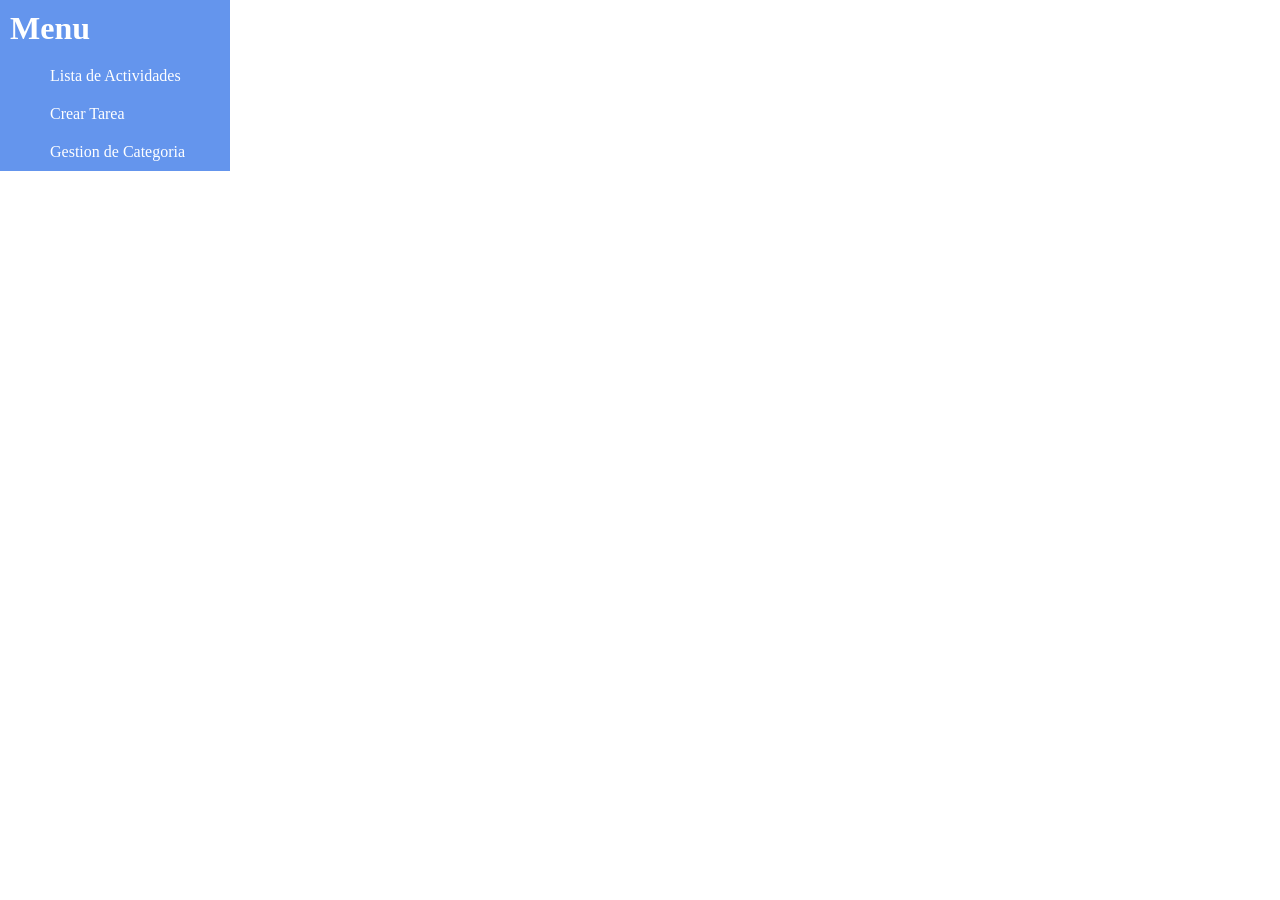
==== index.html @ e56cad8e "Docs: Menu estilizado" ====
<!DOCTYPE html>
<html lang="en">
<head>
    <meta charset="UTF-8">
    <meta name="viewport" content="width=device-width, initial-scale=1.0">

    <link rel="stylesheet" href="../css/style.css">
    <title>Lista de Actividades</title>
</head>
<body>
    <div class="main">
        <div class="menu">
            <h1>Menu</h1>
            <ul>
                <li class="navegador">Lista de Actividades</li>
                <li class="navegador">Crear Tarea</li>
                <li class="navegador">Gestion de Categoria</li>
            </ul>
        </div>
    </div>

</body>
</html>
---- css/style.css ----
*{
    margin: 0%;
    box-sizing: border-box;
}

li{
    list-style-type: none;
}

.main{
    display: flex;
    flex-direction: row;
}

.menu{
    width: 18%;
    height: 100%;
    display: flex;
    flex-direction: column;
    background-color: cornflowerblue;
    color: white;
    padding: 10px;
}

.navegador{
    margin-top: 20px;
}
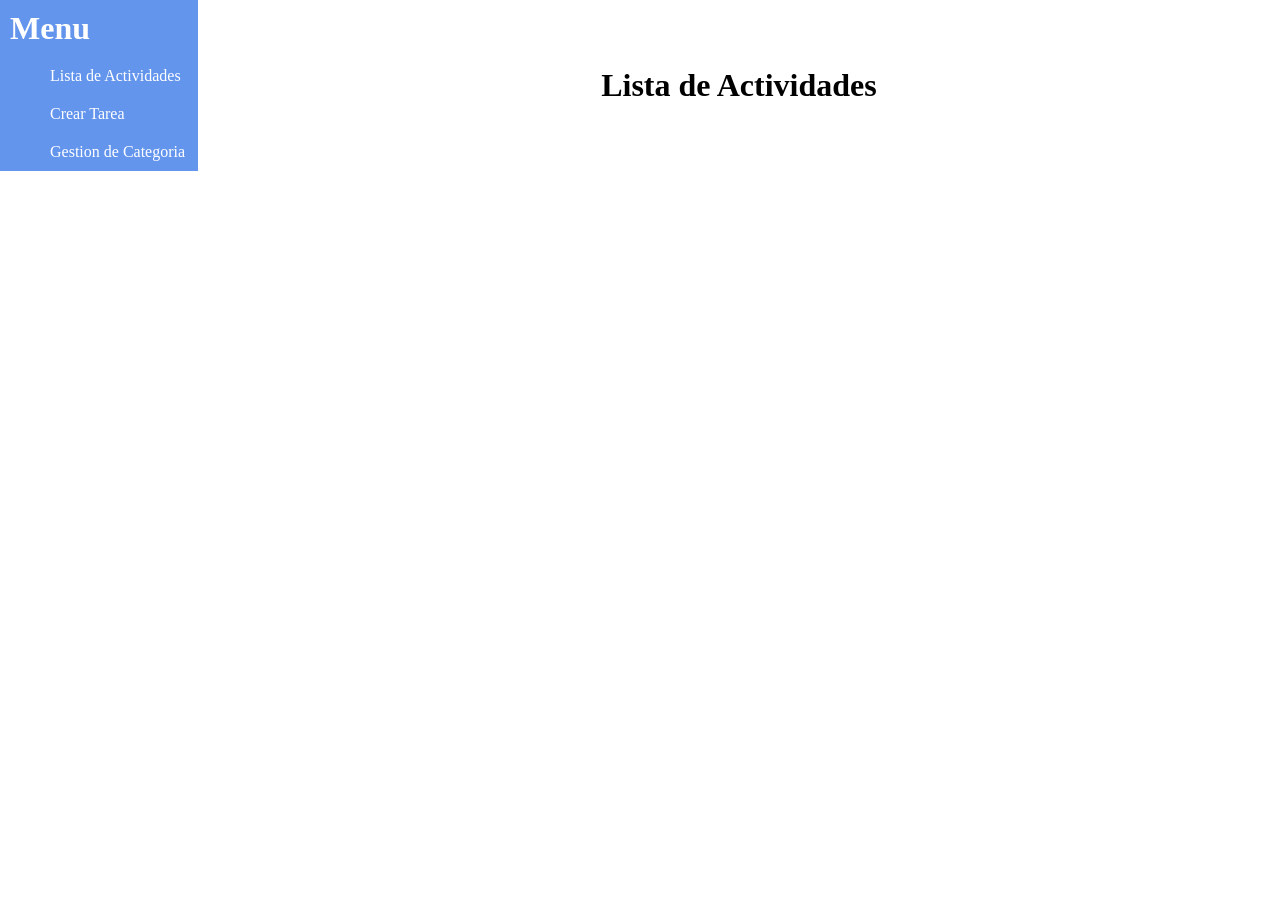
==== commit 0ed58d23: "Docs: TItulo index" ====
--- a/index.html
+++ b/index.html
@@ -8,7 +8,7 @@
     <title>Lista de Actividades</title>
 </head>
 <body>
-    <div class="main">
+    <div class="caja">
         <div class="menu">
             <h1>Menu</h1>
             <ul>
@@ -17,6 +17,10 @@
                 <li class="navegador">Gestion de Categoria</li>
             </ul>
         </div>
+
+        <div class="main">
+            <h1>Lista de Actividades</h1>
+        </div>
     </div>
 
 </body>
--- a/css/style.css
+++ b/css/style.css
@@ -7,7 +7,7 @@
     list-style-type: none;
 }
 
-.main{
+.caja{
     display: flex;
     flex-direction: row;
 }
@@ -24,4 +24,12 @@
 
 .navegador{
     margin-top: 20px;
+}
+
+.main{
+    display: flex;
+    flex-direction: column;
+    align-items: center;
+    justify-content: center;
+    width: 100%;
 }
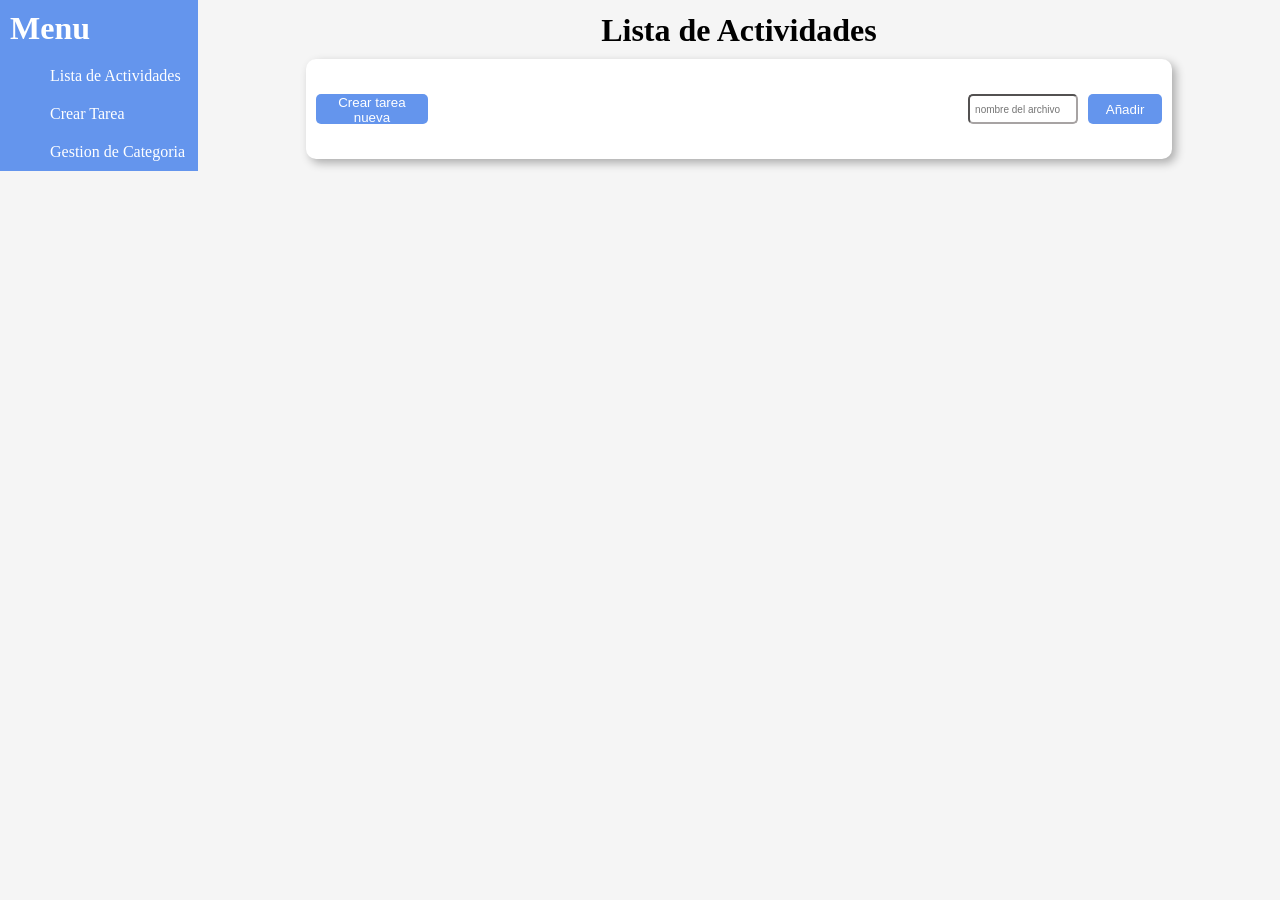
==== commit 3e161349: "Docs: Barra para crear tareas estilizada" ====
--- a/index.html
+++ b/index.html
@@ -20,7 +20,17 @@
 
         <div class="main">
             <h1>Lista de Actividades</h1>
+
+            <div class="caja_crear">
+                <button class="boton_crear">Crear tarea nueva</button>
+                <section class="archivo">
+                    <input type="text" class="input_archivo" placeholder=" nombre del archivo">
+                    <button class="subir_archivo">Añadir</button>
+                </section>
+            </div>
         </div>
+
+
     </div>
 
 </body>
--- a/css/style.css
+++ b/css/style.css
@@ -1,6 +1,10 @@
 *{
     margin: 0%;
     box-sizing: border-box;
+}
+
+body{
+    background-color: whitesmoke;
 }
 
 li{
@@ -32,4 +36,60 @@
     align-items: center;
     justify-content: center;
     width: 100%;
+}
+
+.caja_crear{
+    background-color: white;
+    width: 80%;
+    height: 100px;
+    border-radius: 10px;
+    box-shadow: 4px 4px 10px 0px rgba(0, 0, 0, 0.3);
+    margin-top: 10px;
+    display: flex;
+    flex-direction: row;
+    align-items: center;
+    padding: 10px;
+}
+
+.boton_crear{
+    background-color: cornflowerblue;
+    color: white;
+    width: 15%;
+    height: 30px;
+    border-style: none;
+    border-radius: 5px;
+}
+
+.boton_crear:hover{
+    background-color: blue;
+    cursor: pointer;
+}
+
+.archivo{
+    display: flex;
+    justify-content: right;
+    width: 100%;
+}
+
+.input_archivo{
+    width: 15%;
+    height: 30px;
+    border-color: rgb(167, 163, 163);
+    border-radius: 5px;
+    margin-right: 10px;
+    font-size: 10px;
+}
+
+.subir_archivo{
+    background-color: cornflowerblue;
+    color: white;
+    width: 10%;
+    height: 30px;
+    border-style: none;
+    border-radius: 5px;
+}
+
+.subir_archivo:hover{
+    background-color: blue;
+    cursor: pointer;
 }
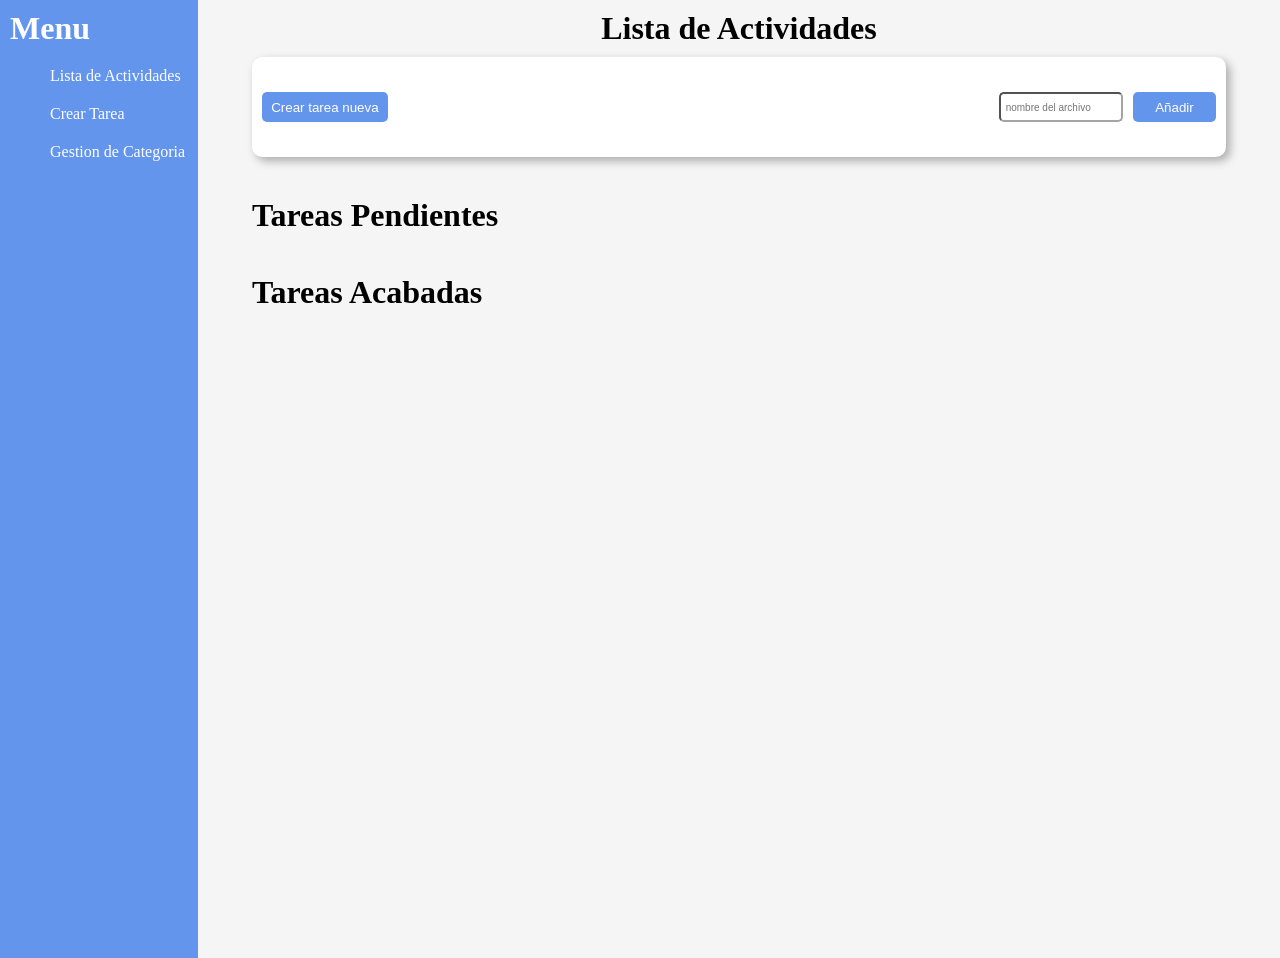
==== commit 32beac30: "Docs: H1s "Tareas Pendientes" y "Tareas Acabadas"" ====
--- a/index.html
+++ b/index.html
@@ -19,18 +19,23 @@
         </div>
 
         <div class="main">
-            <h1>Lista de Actividades</h1>
+            <div class="centrado">
+                <h1>Lista de Actividades</h1>
 
-            <div class="caja_crear">
-                <button class="boton_crear">Crear tarea nueva</button>
-                <section class="archivo">
-                    <input type="text" class="input_archivo" placeholder=" nombre del archivo">
-                    <button class="subir_archivo">Añadir</button>
-                </section>
+                <div class="caja_crear">
+                    <button class="boton_crear">Crear tarea nueva</button>
+                    <section class="archivo">
+                        <input type="text" class="input_archivo" placeholder=" nombre del archivo">
+                        <button class="subir_archivo">Añadir</button>
+                    </section>
+                </div>
             </div>
+            
+            <h1 class="margin-left-5cp margin-top-40px">Tareas Pendientes</h1>
+
+            <h1 class="margin-left-5cp margin-top-40px">Tareas Acabadas</h1>
+
         </div>
-
-
     </div>
 
 </body>
--- a/css/style.css
+++ b/css/style.css
@@ -18,7 +18,7 @@
 
 .menu{
     width: 18%;
-    height: 100%;
+    height: 958px;
     display: flex;
     flex-direction: column;
     background-color: cornflowerblue;
@@ -33,14 +33,19 @@
 .main{
     display: flex;
     flex-direction: column;
+    margin-top: 10px;
+    width: 100%;
+}
+
+.centrado{
+    display: flex;
+    flex-direction: column;
     align-items: center;
-    justify-content: center;
-    width: 100%;
 }
 
 .caja_crear{
     background-color: white;
-    width: 80%;
+    width: 90%;
     height: 100px;
     border-radius: 10px;
     box-shadow: 4px 4px 10px 0px rgba(0, 0, 0, 0.3);
@@ -92,4 +97,12 @@
 .subir_archivo:hover{
     background-color: blue;
     cursor: pointer;
+}
+
+.margin-left-5cp{
+    margin-left: 5%;
+}
+
+.margin-top-40px{
+    margin-top: 40px;
 }
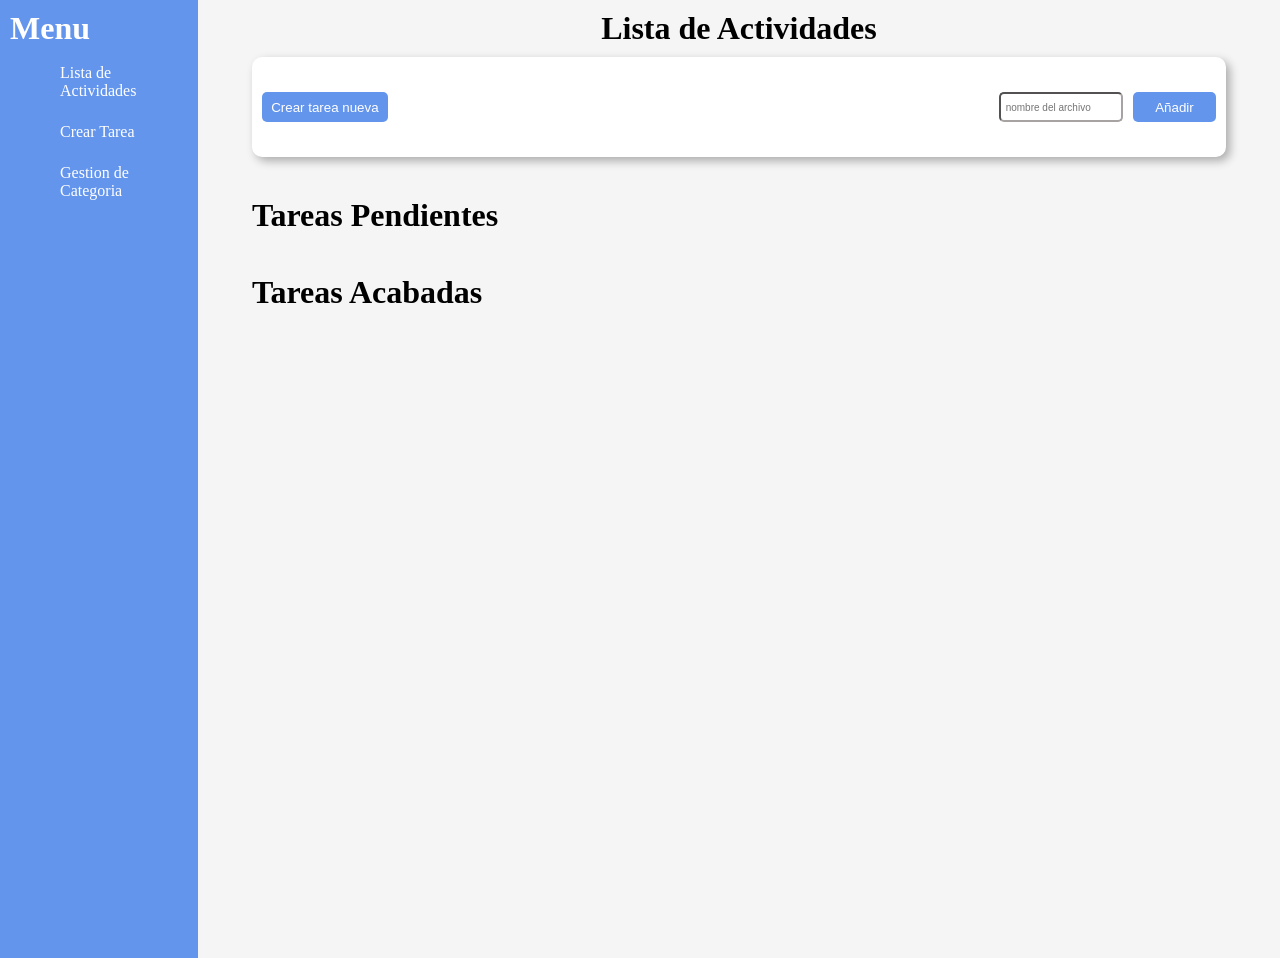
==== commit 7e7bbb97: "Docs: Agregar links en menu" ====
--- a/index.html
+++ b/index.html
@@ -12,9 +12,9 @@
         <div class="menu">
             <h1>Menu</h1>
             <ul>
-                <li class="navegador">Lista de Actividades</li>
-                <li class="navegador">Crear Tarea</li>
-                <li class="navegador">Gestion de Categoria</li>
+                <li class="navegador"><a href="index.html">Lista de Actividades</a></li>
+                <li class="navegador"><a href="crear-tareas.html">Crear Tarea</a></li>
+                <li class="navegador"><a href="categorias.html">Gestion de Categoria</a></li>
             </ul>
         </div>
 
--- a/css/style.css
+++ b/css/style.css
@@ -9,6 +9,11 @@
 
 li{
     list-style-type: none;
+}
+
+a{
+    text-decoration: none;
+    color: inherit;
 }
 
 .caja{
@@ -28,6 +33,15 @@
 
 .navegador{
     margin-top: 20px;
+    color: white;
+    height: 30px;
+    display: flex;
+    align-items: center;
+    padding: 10px;
+}
+
+.navegador:hover{
+    background-color: blue;
 }
 
 .main{
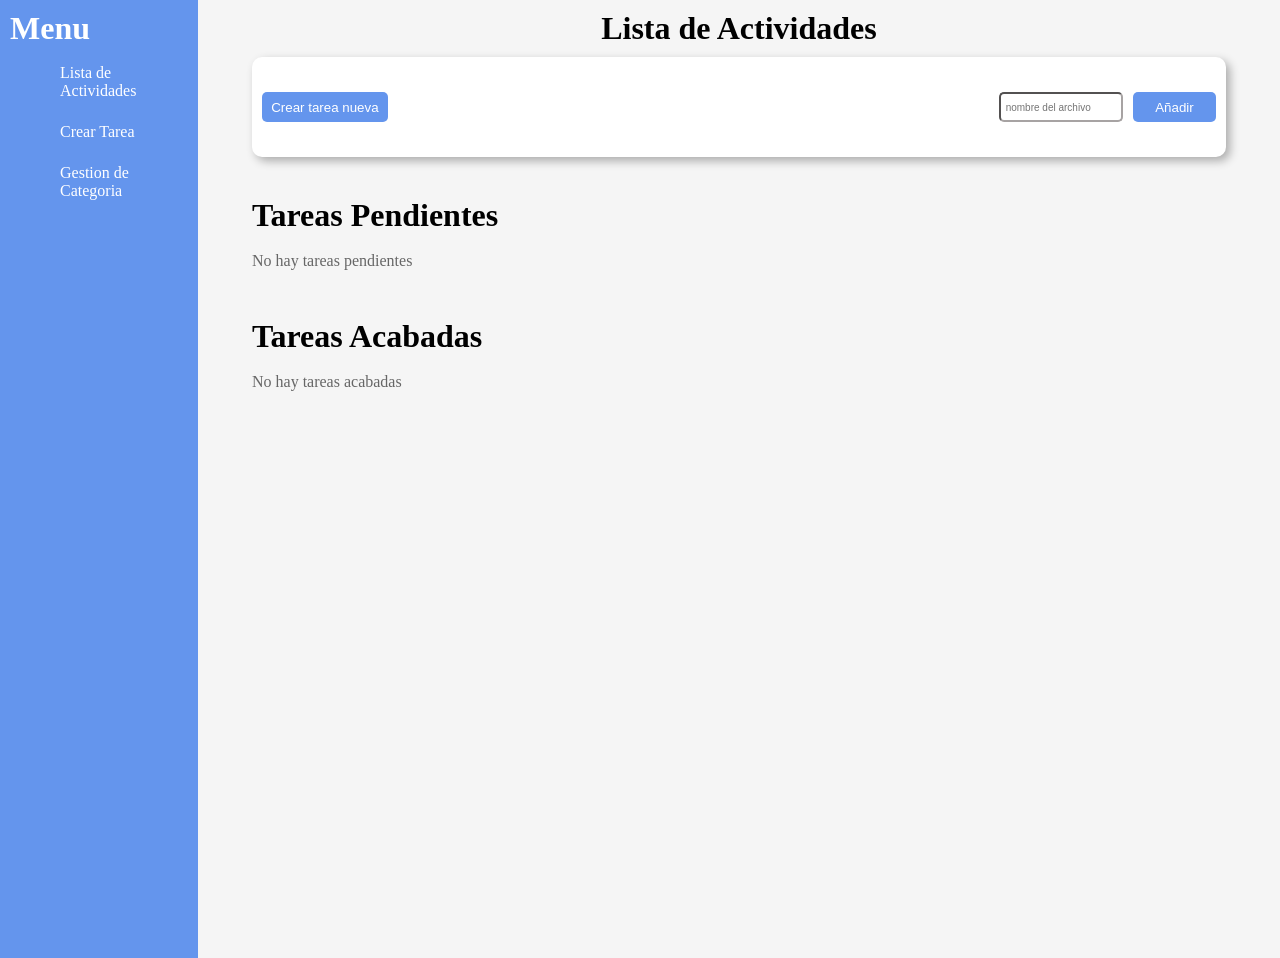
==== commit e1b1d4ed: "Docs: java index" ====
--- a/index.html
+++ b/index.html
@@ -23,7 +23,7 @@
                 <h1>Lista de Actividades</h1>
 
                 <div class="caja_crear">
-                    <button class="boton_crear">Crear tarea nueva</button>
+                    <button class="boton_crear"><a href="crear-tareas.html">Crear tarea nueva</a></button>
                     <section class="archivo">
                         <input type="text" class="input_archivo" placeholder=" nombre del archivo">
                         <button class="subir_archivo">Añadir</button>
@@ -32,8 +32,12 @@
             </div>
             
             <h1 class="margin-left-5cp margin-top-40px">Tareas Pendientes</h1>
+            <div id="tareas-pendientes" class="margin-left-5cp" style="margin-top:10px; width:80%;"></div>
 
             <h1 class="margin-left-5cp margin-top-40px">Tareas Acabadas</h1>
+            <div id="tareas-acabadas" class="margin-left-5cp" style="margin-top:10px; width:80%;"></div>
+            <script src="js/importar-datos.js"></script>
+            <script src="js/tareas.js"></script>
 
         </div>
     </div>
--- a/css/style.css
+++ b/css/style.css
@@ -57,6 +57,31 @@
     align-items: center;
 }
 
+.altura-6cp{
+    height: 6%;
+}
+
+.altura-10cp{
+    height: 10%;
+}
+
+.altura-13cp{
+    height: 13%;
+}
+
+.margin-top-10px{
+    margin: 10px 0px;
+}
+
+.margin-left-5cp{
+    margin-left: 5%;
+}
+
+.margin-top-40px{
+    margin-top: 40px;
+}
+
+/* Index */
 .caja_crear{
     background-color: white;
     width: 90%;
@@ -113,10 +138,247 @@
     cursor: pointer;
 }
 
-.margin-left-5cp{
-    margin-left: 5%;
-}
-
-.margin-top-40px{
-    margin-top: 40px;
+/* Crear-tareas */
+
+.crear_tarea{
+    background-color: white;
+    width: 30%;
+    height: 500px;
+    border-radius: 10px;
+    box-shadow: 4px 4px 10px 0px rgba(0, 0, 0, 0.3);
+    margin-top: 10px;
+    display: flex;
+    flex-direction: column;
+    padding: 10px;
+}
+
+.formulario_tarea{
+    height: 100%;
+    display: flex;
+    flex-direction: column;
+    padding: 10px;
+}
+
+.boton_tarea{
+    background-color: cornflowerblue;
+    color: white;
+    width: 30%;
+    height: 30px;
+    border-style: none;
+    border-radius: 5px;
+    margin-top: 20px;   
+}
+
+/* Categoria */
+
+.crear_categoria{
+    background-color: white;
+    width: 30%;
+    height: 200px;
+    border-radius: 10px;
+    box-shadow: 4px 4px 10px 0px rgba(0, 0, 0, 0.3);
+    margin-top: 10px;
+    display: flex;
+    flex-direction: column;
+    padding: 10px;
+}
+
+.formulario_categoria{
+    height: 100%;
+    display: flex;
+    flex-direction: column;
+    padding: 10px;
+}
+
+.boton_categoria{
+    background-color: cornflowerblue;
+    color: white;
+    width: 30%;
+    height: 30px;
+    border-style: none;
+    border-radius: 5px;
+    margin-top: 10px; 
+}
+
+#lista-categorias{
+    background-color: #f5f5f5;
+    width: 30%;
+    border-radius: 10px;
+    padding: 10px;
+    margin-top: 10px;
+    box-shadow: 2px 2px 6px rgba(0,0,0,0.08);
+    display: flex;
+    flex-direction: column;
+    gap: 8px;
+}
+
+.categoria-item{
+    display: flex;
+    align-items: center;
+    justify-content: space-between;
+    background: white;
+    padding: 8px 10px;
+    border-radius: 8px;
+    border: 1px solid rgba(0,0,0,0.06);
+}
+
+.categoria-left{
+    display: flex;
+    align-items: center;
+    gap: 10px;
+}
+
+.categoria-swatch{
+    width: 24px;
+    height: 24px;
+    border-radius: 50%;
+    border: 2px solid black;
+}
+
+.categoria-nombre{
+    font-size: 14px;
+}
+
+.btn-eliminar-categoria{
+    background-color: #ff4d4f;
+    color: white;
+    border: none;
+    padding: 6px 10px;
+    border-radius: 6px;
+    cursor: pointer;
+}
+
+.btn-eliminar-categoria:hover{
+    background-color: #d93636;
+}
+
+/* Tareas - tarjetas y prioridad */
+.tarea-card{
+    padding: 12px;
+    border-radius: 10px;
+    box-shadow: 2px 2px 8px rgba(0,0,0,0.06);
+    display: flex;
+    flex-direction: column;
+    gap: 6px;
+    color: #000;
+    /* Make cards flexible and narrower so multiple can fit in a row */
+    flex: 0 1 300px; /* each card will try to be 300px and shrink if needed */
+    box-sizing: border-box;
+}
+
+.tarea-titulo{
+    font-weight: 700;
+    font-size: 16px;
+}
+
+.tarea-categoria{
+    font-size: 13px;
+}
+
+/* Limit category label width so it doesn't occupy full card width and show ellipsis */
+.tarea-categoria{
+    max-width: 60%;
+    white-space: nowrap;
+    overflow: hidden;
+    text-overflow: ellipsis;
+    display: inline-block;
+    vertical-align: middle;
+}
+
+/* Action buttons container */
+.tarea-actions{
+    display: flex;
+    gap: 8px;
+    margin-top: 6px;
+}
+
+.tarea-btn{
+    width: 34px;
+    height: 34px;
+    border-radius: 6px;
+    border: none;
+    background: transparent;
+    display: inline-flex;
+    align-items: center;
+    justify-content: center;
+    cursor: pointer;
+}
+
+.tarea-btn:hover{
+    background: rgba(0,0,0,0.06);
+}
+
+/* Icon styles: keep icons black */
+.tarea-btn svg{
+    width: 18px;
+    height: 18px;
+    fill: none;
+    stroke: #000;
+    stroke-width: 2;
+}
+
+/* Completed task visual hint */
+.tarea-completada{
+    opacity: 0.6;
+    text-decoration: line-through;
+}
+
+.tarea-fecha{
+    font-size: 12px;
+    color: #333;
+}
+
+.tarea-descripcion{
+    font-size: 14px;
+    color: #222;
+}
+
+/* Row containing description and actions: description left, actions right */
+.tarea-row{
+    display: flex;
+    align-items: center;
+    justify-content: space-between;
+    gap: 12px;
+}
+
+.tarea-row .tarea-descripcion{
+    flex: 1 1 auto;
+    margin-right: 8px;
+}
+
+/* Make actions stick to the right edge */
+.tarea-actions{
+    margin: 0;
+    flex: 0 0 auto;
+}
+
+/* Prioridad backgrounds (soft colors) */
+.tarea-prioridad-alta{
+    background-color: #ffe5e5; /* rojo flojo */
+}
+
+.tarea-prioridad-media{
+    background-color: #fff8e5; /* amarillo flojo */
+}
+
+.tarea-prioridad-baja{
+    background-color: #e9f7ea; /* verde flojo */
+}
+
+/* Container behavior: align cards side-by-side and wrap */
+#tareas-pendientes{
+    display: flex;
+    flex-wrap: wrap;
+    gap: 12px;
+    align-items: flex-start;
+    padding: 8px 0;
+}
+
+/* Finished tasks container should behave the same */
+#tareas-acabadas{
+    display: flex;
+    flex-wrap: wrap;
+    gap: 12px;
+    align-items: flex-start;
+    padding: 8px 0;
 }
